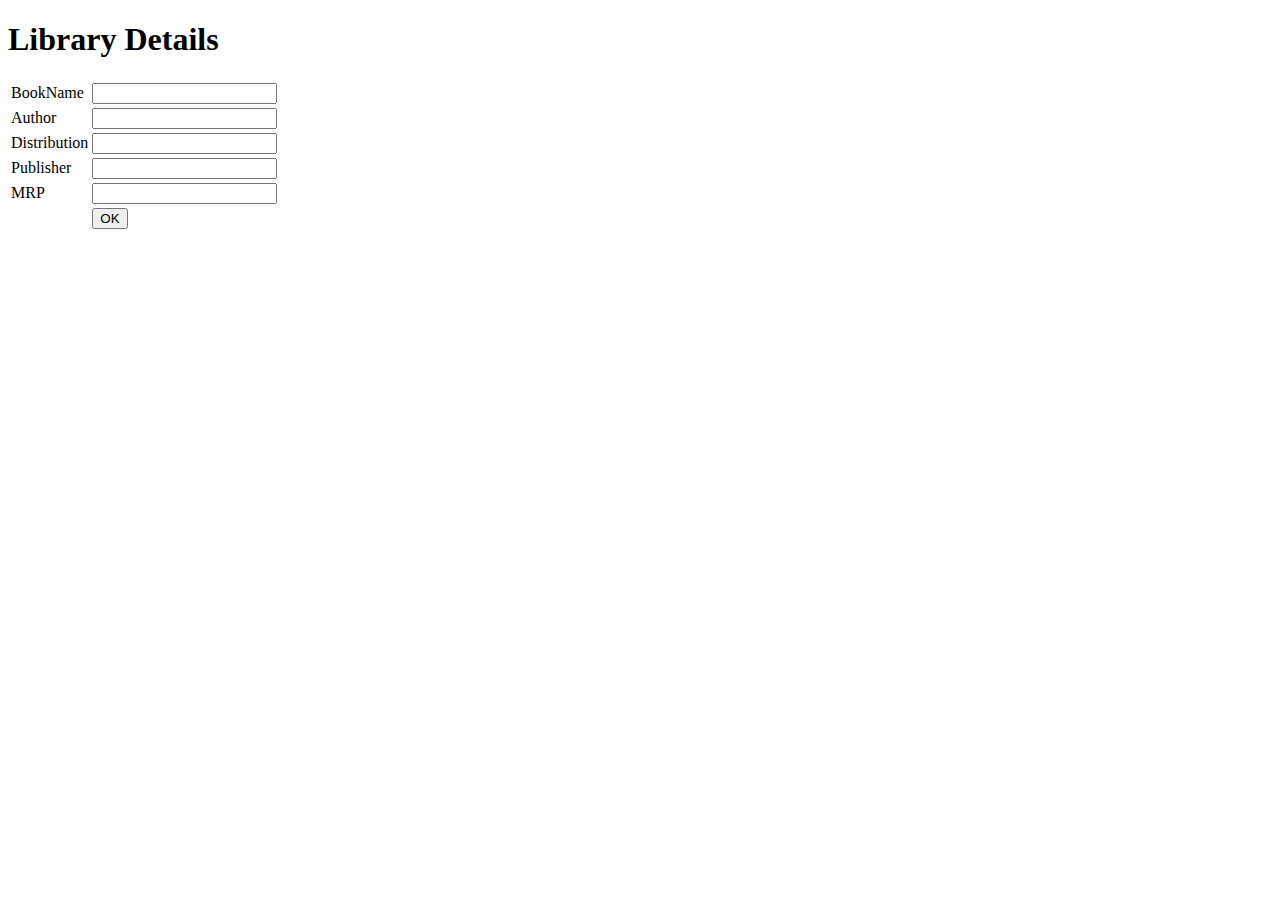
==== index.html @ 0a37e6af "file name changed" ====
<!DOCTYPE html>
<html lang="en">
<head>
    <meta charset="UTF-8">
    <meta name="viewport" content="width=device-width, initial-scale=1.0">
    <title>Library app</title>
    <link rel="stylesheet" href="https://cdn.jsdelivr.net/npm/bootstrap@4.5.3/dist/css/bootstrap.min.css" integrity="sha384-TX8t27EcRE3e/ihU7zmQxVncDAy5uIKz4rEkgIXeMed4M0jlfIDPvg6uqKI2xXr2" crossorigin="anonymous">

</head>
<body>
    <div class="container">
        <div class="row">
            <div class="col col-12 col-sm-12 col-md-12 col-lg-12 col-xl-12">

                <h1>Library Details
                </h1>
                <table class="table">
                    <tr>
                        <td>BookName</td>
                        <td><input type="text" class="formcontrol"></td>
            
                    </tr>
                    <tr>
                        <td>Author</td>
                        <td><input type="text" class="formcontrol"></td>
                    </tr>
                    <tr>
                        <td>Distribution</td>
                        <td><input type="text" class="formcontrol"></td>
                    </tr>
                    <tr>
                        <td>Publisher</td>
                        <td><input type="text" class="formcontrol"></td>
                    </tr>
                    <tr>
                        <td>MRP</td>
                        <td><input type="text" class="formcontrol"></td>
                    </tr>
                    <tr>
                        <td></td>
                        <td><button class="btn btn-primary">OK</button></td>
                    </tr>
                </table>
                
            </div>
        </div>
    </div>
    
    
</body>
</html>
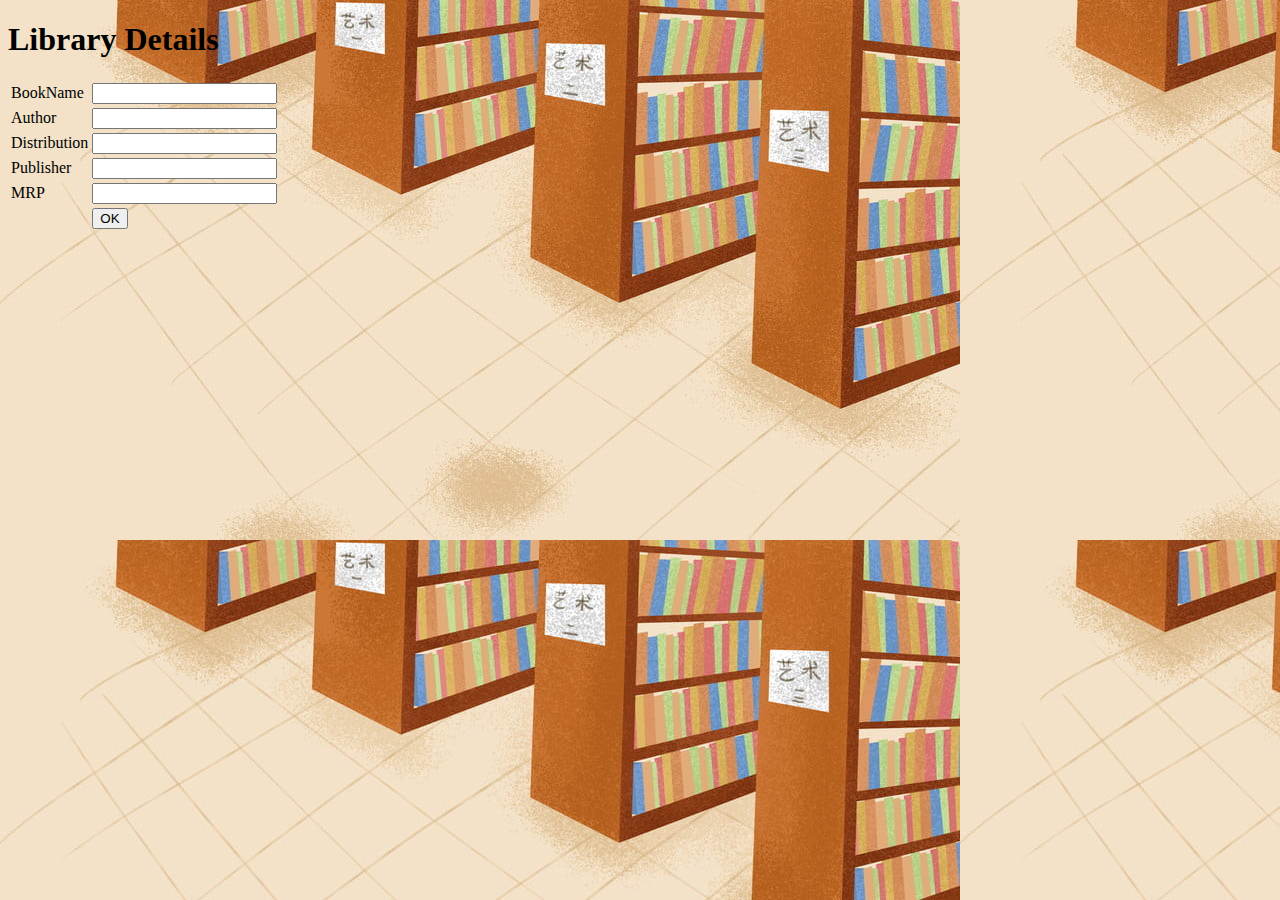
==== commit 53e0873a: "style added" ====
--- a/index.html
+++ b/index.html
@@ -1,13 +1,14 @@
 <!DOCTYPE html>
 <html lang="en">
 <head>
+    <link rel="stylesheet" href="css/style.css">
     <meta charset="UTF-8">
     <meta name="viewport" content="width=device-width, initial-scale=1.0">
     <title>Library app</title>
     <link rel="stylesheet" href="https://cdn.jsdelivr.net/npm/bootstrap@4.5.3/dist/css/bootstrap.min.css" integrity="sha384-TX8t27EcRE3e/ihU7zmQxVncDAy5uIKz4rEkgIXeMed4M0jlfIDPvg6uqKI2xXr2" crossorigin="anonymous">
 
 </head>
-<body>
+<body class="bgcolour">
     <div class="container">
         <div class="row">
             <div class="col col-12 col-sm-12 col-md-12 col-lg-12 col-xl-12">
--- a/css/style.css
+++ b/css/style.css
@@ -0,0 +1,4 @@
+.bgcolour
+{
+    background: url("../images/books.jpg");
+}